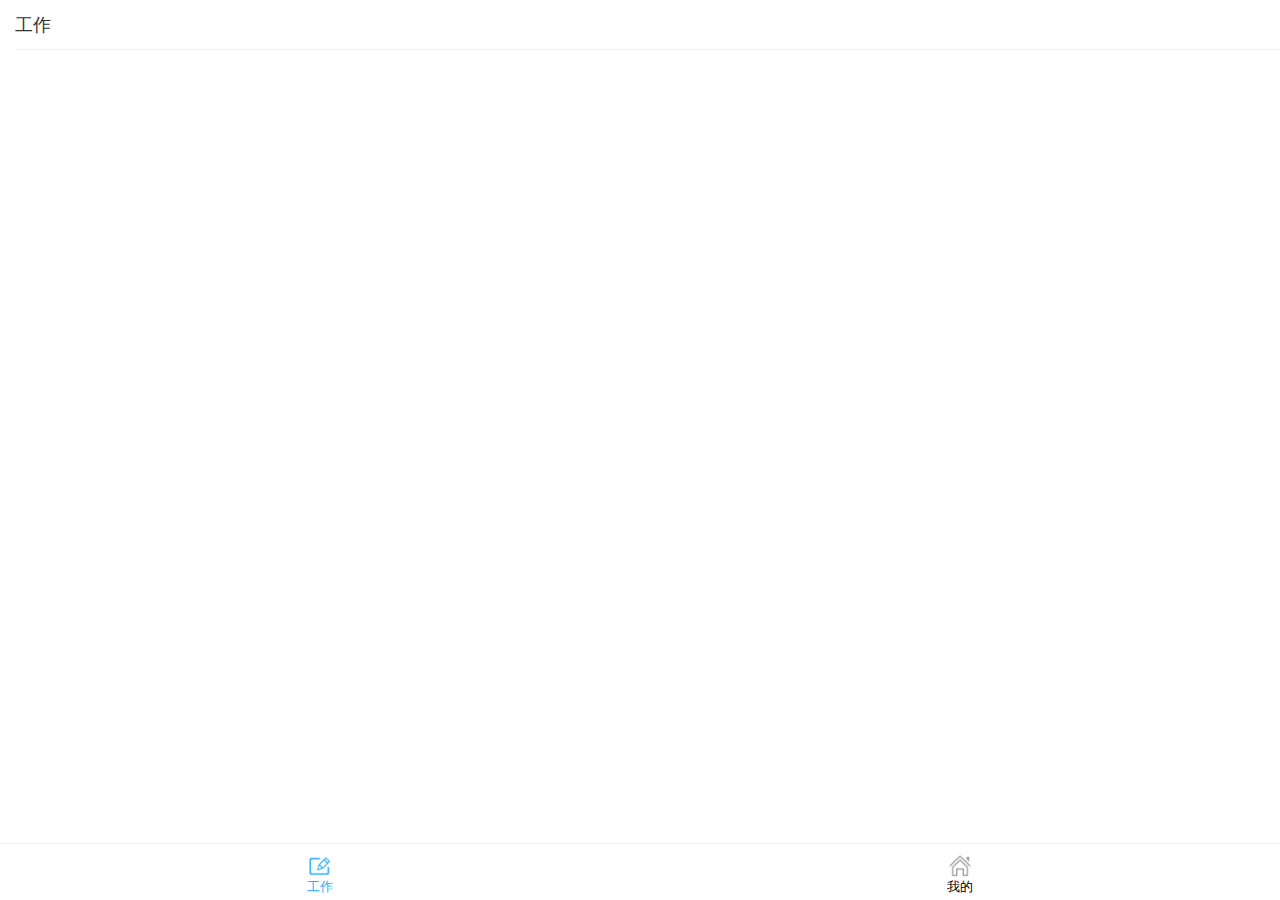
==== widget/index.html @ 2343261a "11" ====
<!doctype html>
<html>

<head>
  <meta charset="UTF-8">
  <meta name="viewport" content="maximum-scale=1.0,minimum-scale=1.0,user-scalable=0,width=device-width,initial-scale=1.0"
  />
  <meta name="format-detection" content="telephone=no,email=no,date=no,address=no">
  <title>底部导航</title>
  <link rel="stylesheet" type="text/css" href="./css/api.css" />
  <link rel="stylesheet" type="text/css" href="./css/style.css" />
  <style>
    header {
      background-color: #ffffff;
    }
    header ul li {
      height: 50px;
      line-height: 50px;
      display: none;
      text-align: left;
      color: #323237;
      font-size: 18px;
      margin-left: 15px;
      margin-bottom: -1px；
    }
    header ul li.active {
      display: block;
    }

    #footer {
      background-color: #ffffff
    }
    #footer ul li {
      padding-top: 35px;
      padding-bottom: 4px;
      background: url() no-repeat center 12px;
      background-size: auto 22px;
      text-align: center;
      font-size: 13px;
    }
    #footer ul li.active {
      color: #29ADFF;
    }
    #footer ul li:nth-child(1) {
      background-image: url(./image/bottombtn0101.png);
    }
    #footer ul li:nth-child(2) {
      background-image: url(./image/bottombtn0401.png);
    }

    #footer ul li:nth-child(3) {
      background-image: url(./image/bottombtn0301.png);
    }

    #footer ul li:nth-child(4) {
      background-image: url(./image/bottombtn0401.png);
    }

    #footer ul li:nth-child(1).active {
      background-image: url(./image/bottombtn0102.png);
    }

    #footer ul li:nth-child(2).active {
      background-image: url(./image/bottombtn0402.png);
    }

    #footer ul li:nth-child(3).active {
      background-image: url(./image/bottombtn0302.png);
    }

    #footer ul li:nth-child(4).active {
      background-image: url(./image/bottombtn0402.png);
    }

    .flex-con {
      overflow: auto
    }
  </style>
</head>

<body>
  <div id="wrap" class="flex-wrap flex-vertical">
    <header>
      <ul>
        <li class="border-b active">工作</li>
        <!-- <li class="border-b" >地图</li>
              <li class="border-b" >联系人</li> -->
        <li class="border-b">我的</li>
      </ul>
    </header>
    <div id="main" class="flex-con">

    </div>
    <div id="footer" class="border-t">
      <ul class="flex-wrap">
        <li tapmode="hover" onclick="randomSwitchBtn( this );" class="flex-con active">工作</li>
        <!-- <li tapmode="hover" onclick="randomSwitchBtn( this );" class="flex-con">地图</li>
                <li tapmode="hover" onclick="randomSwitchBtn( this );" class="flex-con">联系人</li> -->
        <li tapmode="hover" onclick="randomSwitchBtn( this );" class="flex-con">我的</li>
      </ul>
    </div>
  </div>
</body>

</html>
<script type="text/javascript" src="script/Nogis-api/js/coordtransform.js"></script>
<script type="text/javascript" src="script/Nogis-api/OMAP-source.js"></script>
<script type="text/javascript" src="script/baiduToWgs84.js"></script>
<script src="script/UICore.js"></script>
<script type="text/javascript" src="script/api.js"></script>
<script type="text/javascript">
  apiready = function () {
    $api.setStorage('main_h', $api.dom('#main').offsetHeight);
    funIniGroup();
    var info = $api.getStorage('userinf');
    var accountId = info.accountId;
    var intervalTime = ($api.getStorage('userData').intervalTime > 0 ? $api.getStorage('userData').intervalTime * 1000 : false) || 60000;
    var baiduLocation = api.require('baiduLocation');
    ($api.getStorage('userData').intervalTime != '-1') && setInterval(function () {
      // mobile/mobileInterface.shtml?act=uploadCoordinate&accountId=xxxxxxxxxxxx&coordinate=123.34,34.123
      baiduLocation.startLocation({
        accuracy: '10m',
        filter: 5,
        autoStop: true,
      }, function (ret, err) {
        if (ret.status) {
          if (ret.latitude == '0' && ret.longitude == '0') {
            api.toast({
              msg: '您的GPS没打开，请打开您的GPS',
              duration: 3000,
              location: 'bottom'
            });
          }
          // console.log("location GPS:  " + JSON.stringify(ret));
          // alert(JSON.stringify(ret));
          // alert('latitude => ' + ret.latitude + 'longitude => ' + ret.longitude);
          var latitude = ret.latitude;// 纬度，浮点数，范围为90 ~ -90
          var longitude = ret.longitude// 经度，浮点数，范围为180 ~ -180。
          // var accuracy = ret.accuracy;// 位置精度
          // var gcj02 = bd09togcj02(longitude,latitude);
          // var wgs84 = gcj02towgs84(gcj02[0],gcj02[1]);
          // var url_ = new SnCal().getAddrByLatLonUrl(wgs84[1], wgs84[0]);
          // doGetByloadScript(url_);
          // var coordTran2 = new Transformation2(45, 45, 49);
          // var myxy = coordTran2.bd09towgs84(longitude, latitude)
          // console.log(JSON.stringify(myxy));
          // var loc = coordTran2.WGS842OCN(myxy.x, myxy.y);

          var coordinate = longitude + "," + latitude;
          api.ajax({
            url: UICore.serviceUrlMock + 'mobile/mobileInterface.shtml?act=uploadCoordinate&accountId=' + accountId + '&coordinate=' + coordinate,
            method: 'post'
          }, function (ret, err) {
            // baiduLocation.stopLocation();
            if (ret) {
              // _self.classEnclosure(ret.object.attachIds);
              // vm.$set(vm.$data, "f2", ret.object);
            }
            // api.hideProgress();
          });
        } else {
          console.log("定位失败");
        }
      });
    }, intervalTime);



    // window.runTime = null;

    // window.

  };


  // function runTimeSet (time){
  //     alert(time);
  // }


  function funIniGroup() {
    var eHeaderLis = $api.domAll('header li'),
      frames = [];
    for (var i = 0, len = eHeaderLis.length; i < len; i++) {
      var urls;
      var name;
      if (i == 0) {
        name = 'work';
        urls = './html/home.html'
      } else if (i == 1) {
        name = 'map';
        //urls = './html/map.html'
        urls = './html/My/my.html'
      } else if (i == 2) {
        name = 'contact';
        urls = './html/contact.html'
      } else if (i == 3) {
        name = 'my';
        urls = './html/My/my.html'
      }
      frames.push({
        name: name,
        url: urls,
        bgColor: 'rgba(0,0,0,0)',
        vScrollBarEnabled: false,
        bounces: false
      })
    }
    api.openFrameGroup({
      name: 'group',
      scrollEnabled: false,
      vScrollBarEnabled: false,
      rect: {
        x: 0,
        y: $api.dom('header').offsetHeight,
        w: api.winWidth,
        h: $api.dom('#main').offsetHeight
      },
      index: 0,
      preload: 0,
      frames: frames
    }, function (ret, err) {

    });
  }

  // 随意切换按钮
  function randomSwitchBtn(tag) {
    api.hideProgress();

    if (tag == $api.dom('#footer li.active')) return;
    closrFrame();
    var eFootLis = $api.domAll('#footer li'),
      eHeaderLis = $api.domAll('header li'),
      index = 0;
    for (var i = 0, len = eFootLis.length; i < len; i++) {
      if (tag == eFootLis[i]) {
        index = i;
      } else {
        $api.removeCls(eFootLis[i], 'active');
        $api.removeCls(eHeaderLis[i], 'active');
      }
    }
    $api.addCls(eFootLis[index], 'active');
    $api.addCls(eHeaderLis[index], 'active');
    if (index == 2) {
      api.setFrameGroupIndex({
        name: 'group',
        index: index,
        reload: true
      });
    } else {
      api.setFrameGroupIndex({
        name: 'group',
        index: index
      });
    }
  }

  function closrFrame() {
    api.closeFrame({ name: "zzjg_frame" });
    api.closeFrame({ name: "wly_frame" });
    api.closeFrame({ name: "qz_frame" });
  }
</script>
---- widget/css/api.css ----
html{
	font-family: sans-serif;
}
html,body,header,section,footer,div,ul,ol,li,img,a,span,em,del,legend,center,strong,var,fieldset,form,label,dl,dt,dd,cite,input,hr,time,mark,code,figcaption,figure,textarea,h1,h2,h3,h4,h5,h6,p{
	margin:0;
	border:0;
	padding:0;
	font-style:normal;
}
html,body {
	-webkit-touch-callout:none;
	-webkit-text-size-adjust:none;
	-webkit-tap-highlight-color:rgba(0, 0, 0, 0);
	-webkit-user-select:none;
	background-color: #fff;
}
nav,article,aside,details,main,header,footer,section,fieldset,figcaption,figure{
	display: block;
}
img,a,button,em,del,strong,var,label,cite,small,time,mark,code,textarea{
	display:inline-block;
}
header,section,footer {
	position:relative;
}
ol,ul{
	list-style:none;
}
input,button,textarea {
	border:0;
	margin:0;
	padding:0;
	font-size:1em;
	line-height:1em;
	/*-webkit-appearance:none;*/
	background-color:rgba(0, 0, 0, 0);
}
span{
	display:inline-block;
}
a:active, a:hover {
  outline: 0;
}
a, a:visited{
	text-decoration:none;
}

label, .wordWrap{
    word-wrap: break-word;
    word-break: break-all;
}
table {
  border-collapse: collapse;
  border-spacing: 0;
}
td,th {
  padding: 0;
}
.clearfix:after{
	content: ' ';
	display: block;
	clear: both;
	visibility:hidden;
	line-height: 0;
	height:0;
}
.loading_more{
	display: block;
	height: 1.5em;
	width: 100%;
}
.loading_more:before {
	display: inline-block; vertical-align: text-bottom;
	content: ' '; height: 16px; width: 16px; margin-right: 6px;
	background: url(../image/loading_more.gif) no-repeat center;
	-webkit-background-size: contain;
	background-size: contain;
} 
.loading_more:after {
	content: '加载更多';	
}
---- widget/css/style.css ----
html,body {  font-size:14px; height:100%;  }
.hover{ opacity: .8; }

.flex-wrap{ display: -webkit-box;	display: -webkit-flex;	display: flex; }
.flex-con{     -webkit-box-flex: 1;     -webkit-flex: 1;    flex: 1;}
.flex-vertical{ -webkit-box-orient: vertical;-webkit-flex-flow: column;flex-flow: column;}

.border-t,
.border-b{ position:relative;  }
.border-t:before,
.border-b:after{     content: '';     position: absolute;     left: 0;  top:0;     background: #ddd;   right:0;    height: 1px;     -webkit-transform: scaleY(0.5);             transform: scaleY(0.5);     -webkit-transform-origin: 0 0;             transform-origin: 0 0; }
.border-b:after{ top:auto; bottom:0;  }

#wrap{ height: 100%; }
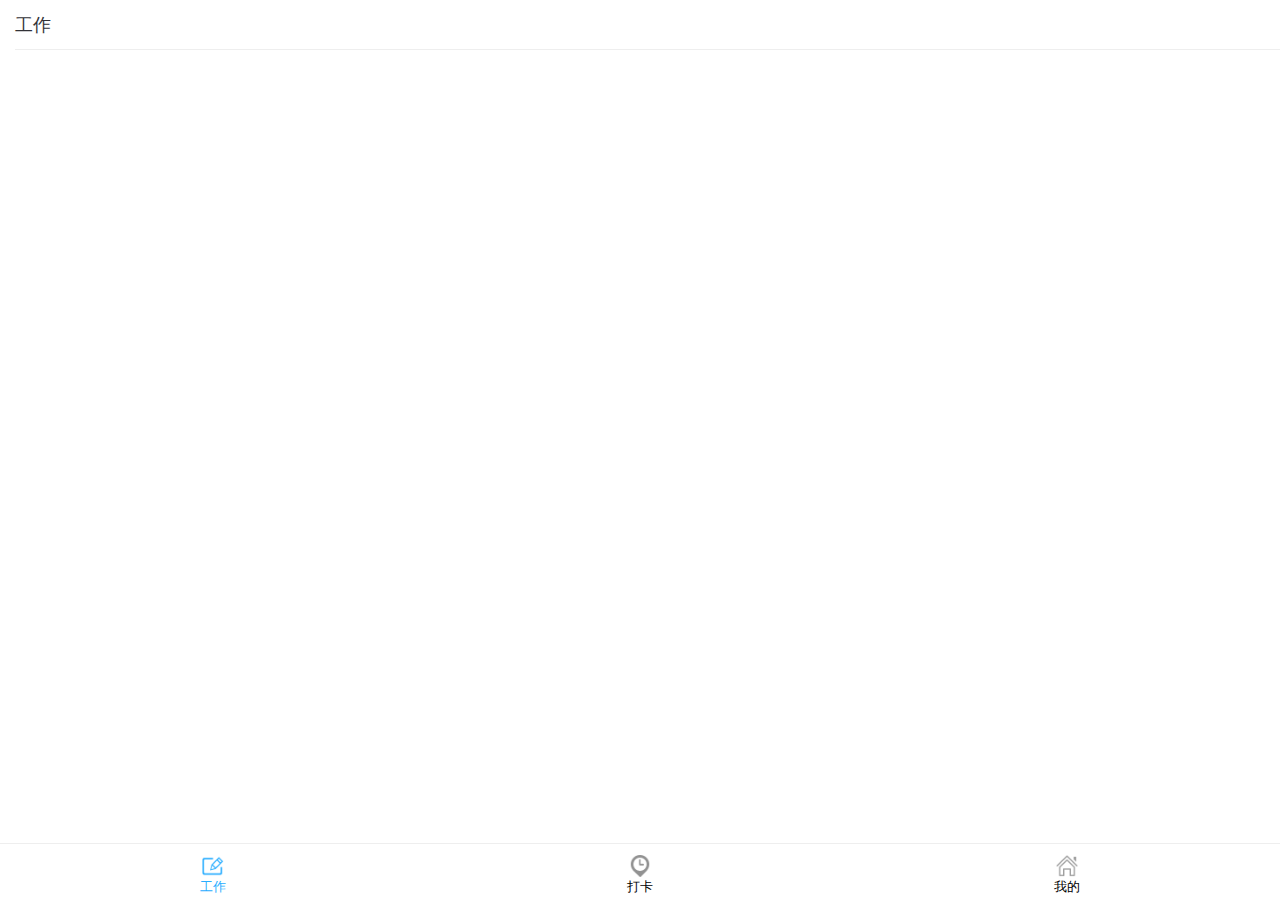
==== commit 3428327c: "更新新代码" ====
--- a/widget/index.html
+++ b/widget/index.html
@@ -1,18 +1,21 @@
 <!doctype html>
 <html>
 
-<head>
-  <meta charset="UTF-8">
-  <meta name="viewport" content="maximum-scale=1.0,minimum-scale=1.0,user-scalable=0,width=device-width,initial-scale=1.0"
-  />
-  <meta name="format-detection" content="telephone=no,email=no,date=no,address=no">
-  <title>底部导航</title>
-  <link rel="stylesheet" type="text/css" href="./css/api.css" />
-  <link rel="stylesheet" type="text/css" href="./css/style.css" />
-  <style>
+  <head>
+    <meta charset="UTF-8">
+    <meta name="viewport"
+      content="maximum-scale=1.0,minimum-scale=1.0,user-scalable=0,width=device-width,initial-scale=1.0"
+      />
+    <meta name="format-detection"
+      content="telephone=no,email=no,date=no,address=no">
+    <title>底部导航</title>
+    <link rel="stylesheet" type="text/css" href="./css/api.css" />
+    <link rel="stylesheet" type="text/css" href="./css/style.css" />
+    <style>
     header {
-      background-color: #ffffff;
-    }
+      background-color: #ffffff
+    }
+
     header ul li {
       height: 50px;
       line-height: 50px;
@@ -21,8 +24,9 @@
       color: #323237;
       font-size: 18px;
       margin-left: 15px;
-      margin-bottom: -1px；
-    }
+      margin-bottom: -1px;
+    }
+
     header ul li.active {
       display: block;
     }
@@ -30,6 +34,7 @@
     #footer {
       background-color: #ffffff
     }
+
     #footer ul li {
       padding-top: 35px;
       padding-bottom: 4px;
@@ -38,22 +43,25 @@
       text-align: center;
       font-size: 13px;
     }
+
     #footer ul li.active {
       color: #29ADFF;
     }
+
     #footer ul li:nth-child(1) {
       background-image: url(./image/bottombtn0101.png);
     }
+
     #footer ul li:nth-child(2) {
+      background-image: url(./image/bottombtn5555.png);
+    }
+
+    #footer ul li:nth-child(3) {
       background-image: url(./image/bottombtn0401.png);
     }
 
-    #footer ul li:nth-child(3) {
-      background-image: url(./image/bottombtn0301.png);
-    }
-
     #footer ul li:nth-child(4) {
-      background-image: url(./image/bottombtn0401.png);
+      background-image: url(./image/bottombtn5555.png);
     }
 
     #footer ul li:nth-child(1).active {
@@ -61,11 +69,12 @@
     }
 
     #footer ul li:nth-child(2).active {
+      background-image: url(./image/bottombtn555566.png);
+    }
+
+
+    #footer ul li:nth-child(3).active {
       background-image: url(./image/bottombtn0402.png);
-    }
-
-    #footer ul li:nth-child(3).active {
-      background-image: url(./image/bottombtn0302.png);
     }
 
     #footer ul li:nth-child(4).active {
@@ -76,31 +85,34 @@
       overflow: auto
     }
   </style>
-</head>
-
-<body>
-  <div id="wrap" class="flex-wrap flex-vertical">
-    <header>
-      <ul>
-        <li class="border-b active">工作</li>
-        <!-- <li class="border-b" >地图</li>
-              <li class="border-b" >联系人</li> -->
-        <li class="border-b">我的</li>
-      </ul>
-    </header>
-    <div id="main" class="flex-con">
-
+  </head>
+
+  <body>
+    <div id="wrap" class="flex-wrap flex-vertical">
+      <header>
+        <ul>
+          <li class="border-b active">工作</li>
+          <li class="border-b">考勤打卡</li>
+          <!-- <li class="border-b" >联系人</li> -->
+          <li class="border-b">我的</li>
+        </ul>
+      </header>
+      <div id="main" class="flex-con">
+
+      </div>
+      <div id="footer" class="border-t">
+        <ul class="flex-wrap">
+          <li tapmode="hover" onclick="randomSwitchBtn( this );" class="flex-con
+            active">工作</li>
+          <li tapmode="hover" onclick="randomSwitchBtn( this );"
+            class="flex-con">打卡</li>
+          <!-- <li tapmode="hover" onclick="randomSwitchBtn( this );" class="flex-con">联系人</li> -->
+          <li tapmode="hover" onclick="randomSwitchBtn( this );"
+            class="flex-con">我的</li>
+        </ul>
+      </div>
     </div>
-    <div id="footer" class="border-t">
-      <ul class="flex-wrap">
-        <li tapmode="hover" onclick="randomSwitchBtn( this );" class="flex-con active">工作</li>
-        <!-- <li tapmode="hover" onclick="randomSwitchBtn( this );" class="flex-con">地图</li>
-                <li tapmode="hover" onclick="randomSwitchBtn( this );" class="flex-con">联系人</li> -->
-        <li tapmode="hover" onclick="randomSwitchBtn( this );" class="flex-con">我的</li>
-      </ul>
-    </div>
-  </div>
-</body>
+  </body>
 
 </html>
 <script type="text/javascript" src="script/Nogis-api/js/coordtransform.js"></script>
@@ -109,73 +121,41 @@
 <script src="script/UICore.js"></script>
 <script type="text/javascript" src="script/api.js"></script>
 <script type="text/javascript">
+  var sendl = null
+
+  // 像后台传轨迹
+  function sendLocation() {
+    var info = $api.getStorage('userinf');
+    var accountId = info.accountId;
+    var intervalTime = ($api.getStorage('userData').intervalTime > 0 ? $api.getStorage('userData').intervalTime * 1000 :
+      false) || 60000;
+
+    var param = {
+      url: UICore.serviceUrl + "mobile/mobileInterface.shtml",
+      accountId: accountId,
+      intervalTime: 3000
+    };
+    var baidiu = api.require('gridtrail');
+    var resultCallback = function (ret, err) {
+        alert(JSON.stringify(ret))
+    }
+    baidiu.getOcnGPS(param, resultCallback);
+    if ($api.getStorage('userData').intervalTime != '-1') {
+
+      var punch = $api.getStorage('punch');
+      // 判断是否上班打卡
+      if (punch == 1) {
+
+
+      }
+    }
+  }
+
   apiready = function () {
     $api.setStorage('main_h', $api.dom('#main').offsetHeight);
     funIniGroup();
-    var info = $api.getStorage('userinf');
-    var accountId = info.accountId;
-    var intervalTime = ($api.getStorage('userData').intervalTime > 0 ? $api.getStorage('userData').intervalTime * 1000 : false) || 60000;
-    var baiduLocation = api.require('baiduLocation');
-    ($api.getStorage('userData').intervalTime != '-1') && setInterval(function () {
-      // mobile/mobileInterface.shtml?act=uploadCoordinate&accountId=xxxxxxxxxxxx&coordinate=123.34,34.123
-      baiduLocation.startLocation({
-        accuracy: '10m',
-        filter: 5,
-        autoStop: true,
-      }, function (ret, err) {
-        if (ret.status) {
-          if (ret.latitude == '0' && ret.longitude == '0') {
-            api.toast({
-              msg: '您的GPS没打开，请打开您的GPS',
-              duration: 3000,
-              location: 'bottom'
-            });
-          }
-          // console.log("location GPS:  " + JSON.stringify(ret));
-          // alert(JSON.stringify(ret));
-          // alert('latitude => ' + ret.latitude + 'longitude => ' + ret.longitude);
-          var latitude = ret.latitude;// 纬度，浮点数，范围为90 ~ -90
-          var longitude = ret.longitude// 经度，浮点数，范围为180 ~ -180。
-          // var accuracy = ret.accuracy;// 位置精度
-          // var gcj02 = bd09togcj02(longitude,latitude);
-          // var wgs84 = gcj02towgs84(gcj02[0],gcj02[1]);
-          // var url_ = new SnCal().getAddrByLatLonUrl(wgs84[1], wgs84[0]);
-          // doGetByloadScript(url_);
-          // var coordTran2 = new Transformation2(45, 45, 49);
-          // var myxy = coordTran2.bd09towgs84(longitude, latitude)
-          // console.log(JSON.stringify(myxy));
-          // var loc = coordTran2.WGS842OCN(myxy.x, myxy.y);
-
-          var coordinate = longitude + "," + latitude;
-          api.ajax({
-            url: UICore.serviceUrlMock + 'mobile/mobileInterface.shtml?act=uploadCoordinate&accountId=' + accountId + '&coordinate=' + coordinate,
-            method: 'post'
-          }, function (ret, err) {
-            // baiduLocation.stopLocation();
-            if (ret) {
-              // _self.classEnclosure(ret.object.attachIds);
-              // vm.$set(vm.$data, "f2", ret.object);
-            }
-            // api.hideProgress();
-          });
-        } else {
-          console.log("定位失败");
-        }
-      });
-    }, intervalTime);
-
-
-
-    // window.runTime = null;
-
-    // window.
-
+    //sendLocation();
   };
-
-
-  // function runTimeSet (time){
-  //     alert(time);
-  // }
 
 
   function funIniGroup() {
@@ -190,10 +170,10 @@
       } else if (i == 1) {
         name = 'map';
         //urls = './html/map.html'
-        urls = './html/My/my.html'
+        urls = './html/map/punchmap.html'
       } else if (i == 2) {
         name = 'contact';
-        urls = './html/contact.html'
+        urls = './html/My/my.html'
       } else if (i == 3) {
         name = 'my';
         urls = './html/My/my.html'
@@ -258,8 +238,14 @@
   }
 
   function closrFrame() {
-    api.closeFrame({ name: "zzjg_frame" });
-    api.closeFrame({ name: "wly_frame" });
-    api.closeFrame({ name: "qz_frame" });
-  }
-</script>+    api.closeFrame({
+      name: "zzjg_frame"
+    });
+    api.closeFrame({
+      name: "wly_frame"
+    });
+    api.closeFrame({
+      name: "qz_frame"
+    });
+  }
+</script>
